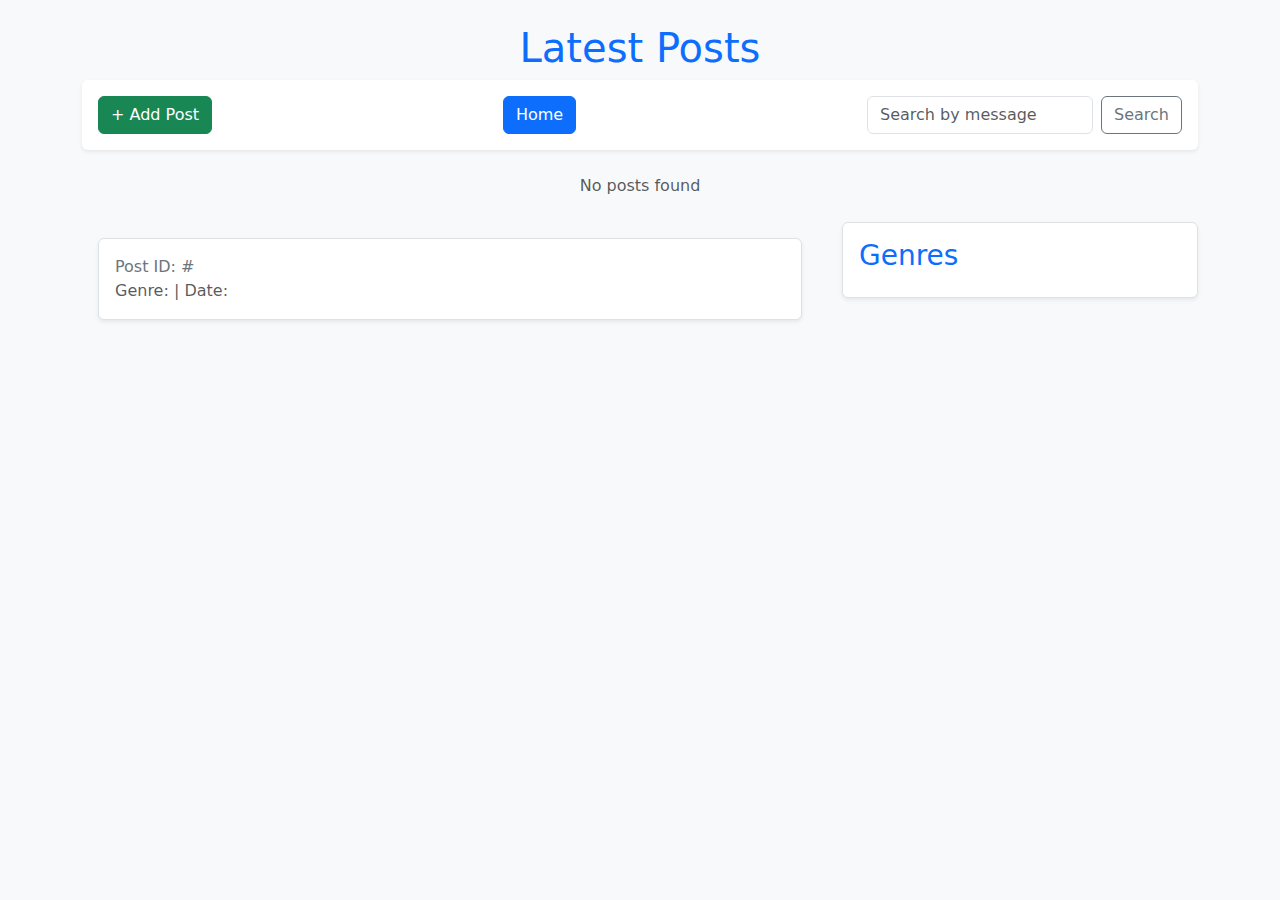
==== src/main/resources/templates/latest-posts.html @ 6f0cb8b0 "Added new project files" ====
<!DOCTYPE html>
<html lang="en" xmlns:th="http://www.thymeleaf.org">
<head>
    <meta charset="UTF-8">
    <title>Latest Posts</title>
    <meta name="viewport" content="width=device-width, initial-scale=1">
    <link href="https://cdn.jsdelivr.net/npm/bootstrap@5.3.3/dist/css/bootstrap.min.css" rel="stylesheet"
          integrity="sha384-QWTKZyjpPEjISv5WaRU9OFeRpok6YctnYmDr5pNlyT2bRjXh0JMhjY6hW+ALEwIH"
          crossorigin="anonymous">
</head>
<body class="bg-light">

<div class="container my-4">
    <h1 class="text-center text-primary">Latest Posts</h1>

    <!-- Top Navigation -->
    <div class="d-flex justify-content-between align-items-center bg-white shadow-sm p-3 rounded">
        <a th:href="@{/showFormForAdd}" class="btn btn-success">+ Add Post</a>
        <a th:href="@{/}" class="btn btn-primary">Home</a>
        <form action="#" th:action="@{/search}" method="post" class="d-flex">
            <input type="text" name="keyword" class="form-control me-2" placeholder="Search by message">
            <button type="submit" class="btn btn-outline-secondary">Search</button>
        </form>
    </div>

    <!-- No posts message -->
    <p th:if="${#lists.isEmpty(result)}" class="text-center text-muted mt-4">
        No posts found
    </p>

    <div class="row mt-4">
        <!-- Posts Section -->
        <div class="col-md-8">
            <div class="container p-3">
                <div class="border rounded p-3 mb-3 bg-white shadow-sm" th:each="tempPost : ${result}">
                    <p class="m-0 fs-6 text-secondary">Post ID: #<span th:text="${tempPost.id}"></span></p>
                    <p class="m-0 fs-5"><strong th:text="${tempPost.message}"></strong></p>
                    <p class="m-0 fs-6 text-muted">
                        Genre: <span th:text="${tempPost.genre}"></span> | Date: <span th:text="${tempPost.date}"></span>
                    </p>
                </div>
            </div>
        </div>

        <!-- Sidebar for Genres -->
        <div class="col-md-4">
            <aside class="border rounded p-3 bg-white shadow-sm">
                <h3 class="text-primary">Genres</h3>
                <div th:each="tempGenre:${genres}" class="mb-2">
                    <a th:href="@{/searchByGenre(givenGenre=${tempGenre})}"
                       class="text-decoration-none text-dark fw-bold"
                       onmouseover="this.style.color='blue'; this.style.textDecoration='underline';"
                       onmouseout="this.style.color='black'; this.style.textDecoration='none';">
                        <span th:text="${tempGenre}"></span>
                    </a>
                </div>
            </aside>
        </div>
    </div>
</div>

</body>
</html>
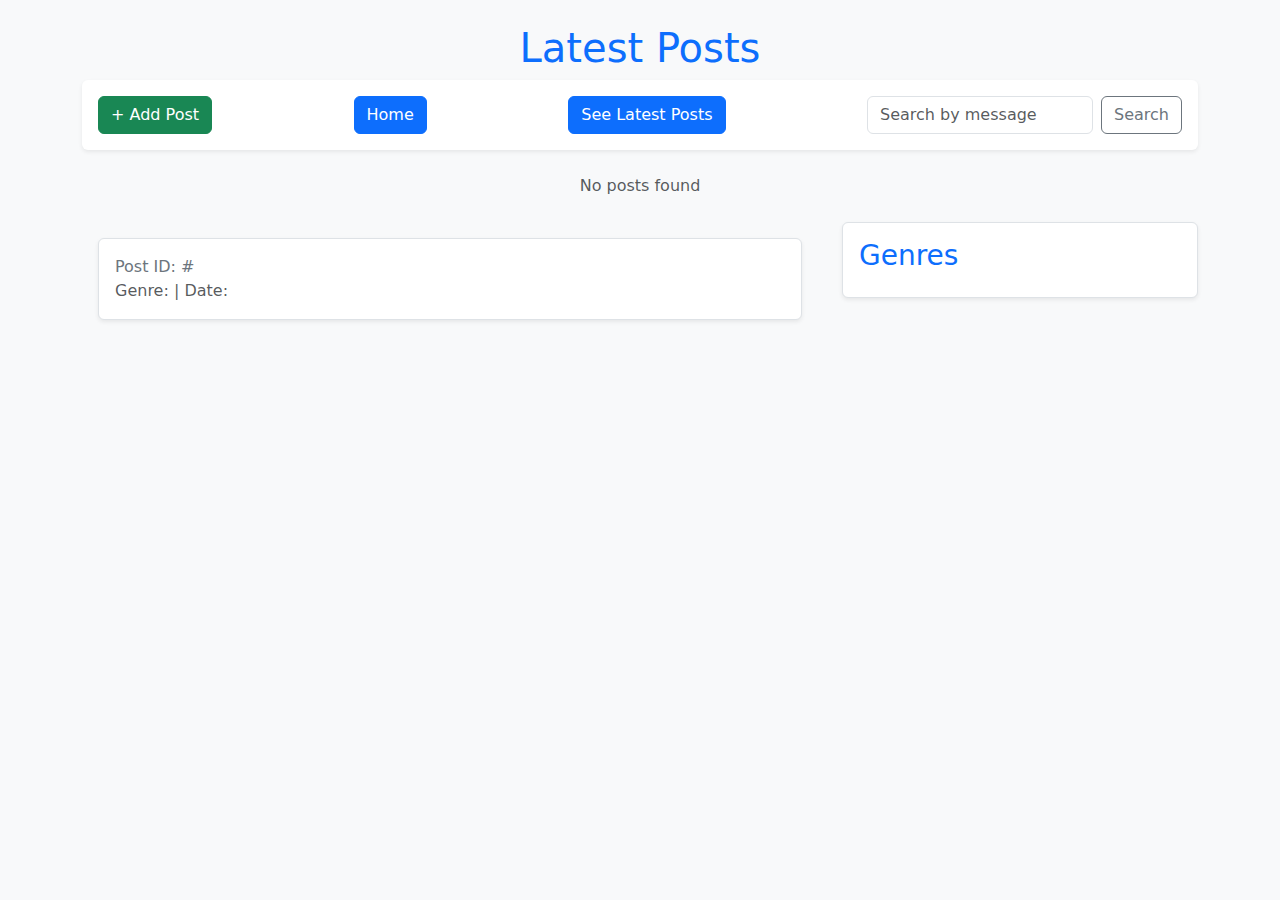
==== commit df521040: "changed the files" ====
--- a/src/main/resources/templates/latest-posts.html
+++ b/src/main/resources/templates/latest-posts.html
@@ -17,6 +17,7 @@
     <div class="d-flex justify-content-between align-items-center bg-white shadow-sm p-3 rounded">
         <a th:href="@{/showFormForAdd}" class="btn btn-success">+ Add Post</a>
         <a th:href="@{/}" class="btn btn-primary">Home</a>
+        <a th:href="@{/showLatestPosts}" class="btn btn-primary">See Latest Posts</a>
         <form action="#" th:action="@{/search}" method="post" class="d-flex">
             <input type="text" name="keyword" class="form-control me-2" placeholder="Search by message">
             <button type="submit" class="btn btn-outline-secondary">Search</button>
@@ -34,7 +35,7 @@
             <div class="container p-3">
                 <div class="border rounded p-3 mb-3 bg-white shadow-sm" th:each="tempPost : ${result}">
                     <p class="m-0 fs-6 text-secondary">Post ID: #<span th:text="${tempPost.id}"></span></p>
-                    <p class="m-0 fs-5"><strong th:text="${tempPost.message}"></strong></p>
+                    <span th:id="'demo-' + ${tempPost.id}" class="m-0 fs-5" th:text="${tempPost.message}"></span>
                     <p class="m-0 fs-6 text-muted">
                         Genre: <span th:text="${tempPost.genre}"></span> | Date: <span th:text="${tempPost.date}"></span>
                     </p>
@@ -59,5 +60,14 @@
     </div>
 </div>
 
+<script th:inline="javascript">
+    function myFunction(string) {
+            return string.replaceAll("\n", "<br>");
+        }
+
+    document.querySelectorAll("[id^='demo']").forEach(element => {
+        element.innerHTML = myFunction(element.innerHTML);
+    });
+</script>
 </body>
 </html>
